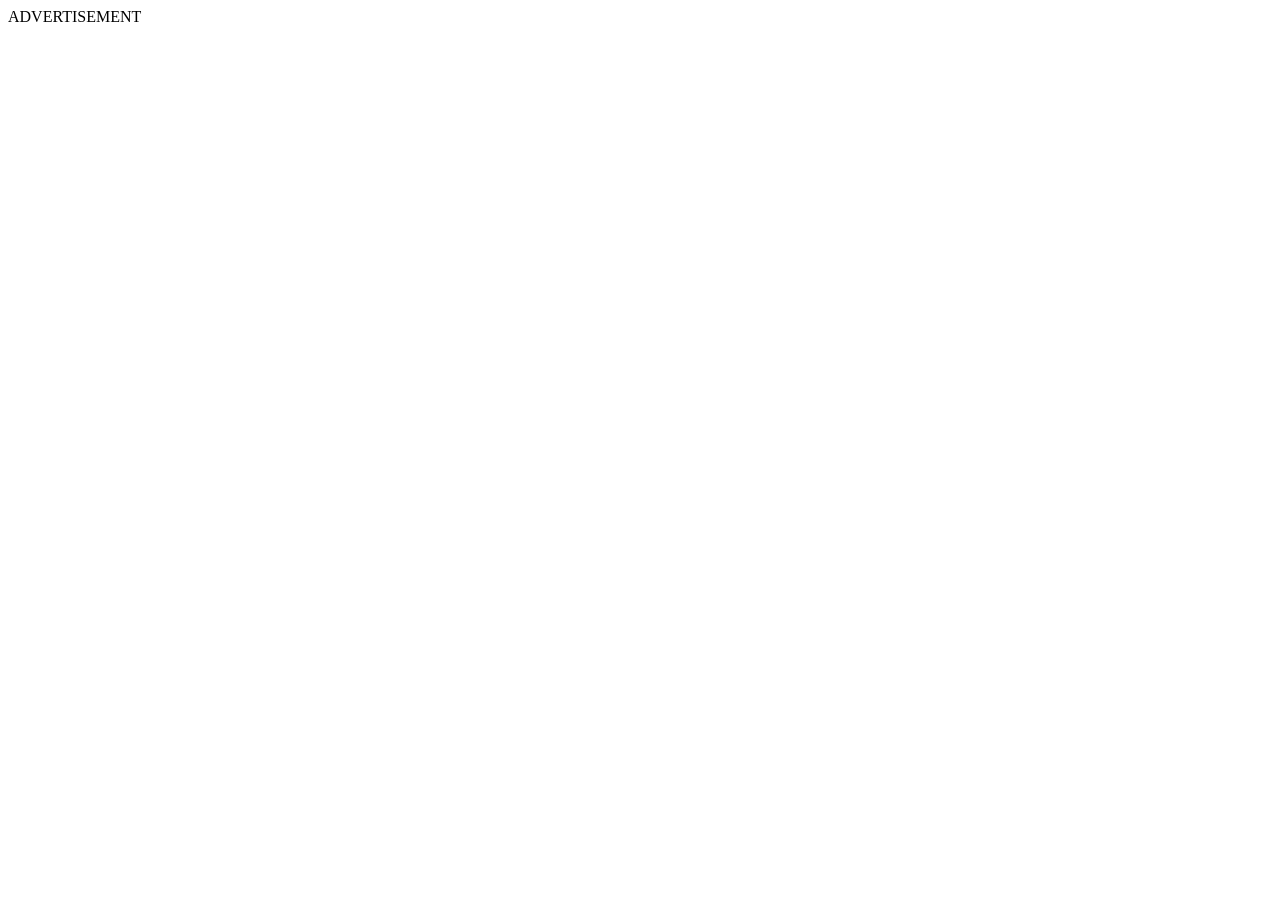
==== frontend/article.html @ e00c5311 "Create frontend/article.html" ====
<!DOCTYPE html>
<html>
<head>
<meta charset="UTF-8">
<link rel="stylesheet" href="style.css">
</head>

<body>

<div id="article"></div>

<div class="ad">
ADVERTISEMENT
</div>

<script src="script.js"></script>

</body>
</html>
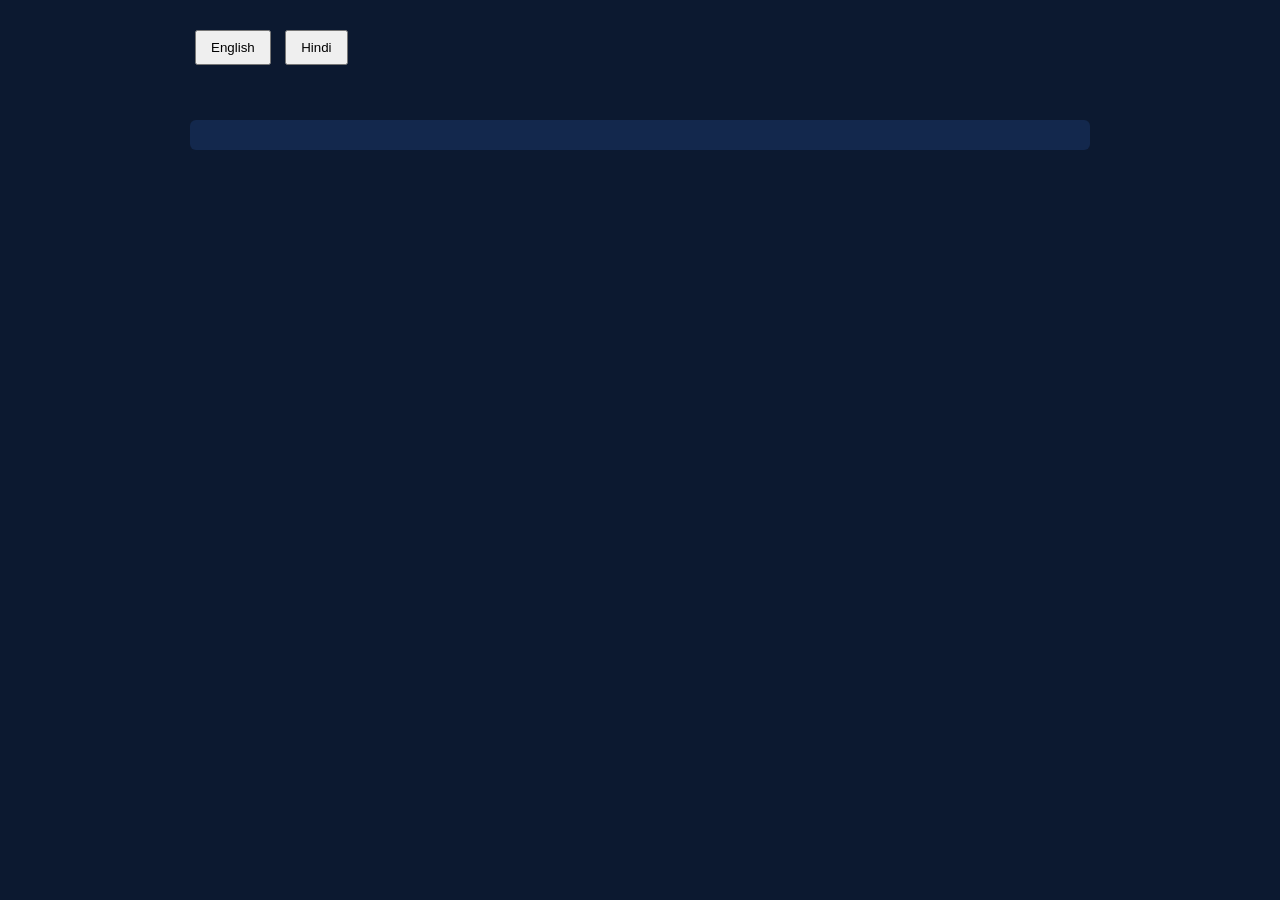
==== commit a30f99d0: "Update article.html" ====
--- a/frontend/article.html
+++ b/frontend/article.html
@@ -1,19 +1,112 @@
 <!DOCTYPE html>
 <html>
 <head>
-<meta charset="UTF-8">
-<link rel="stylesheet" href="style.css">
+
+<meta name="viewport" content="width=device-width,initial-scale=1">
+
+<title>PulseGurgaon</title>
+
+<style>
+
+body{
+font-family:Arial;
+margin:0;
+background:#0c1930;
+color:white;
+}
+
+.container{
+max-width:900px;
+margin:auto;
+padding:20px;
+}
+
+img{
+width:100%;
+border-radius:10px;
+margin-bottom:20px;
+}
+
+button{
+padding:8px 14px;
+margin:10px 5px;
+cursor:pointer;
+}
+
+.summary{
+background:#13284d;
+padding:15px;
+border-radius:6px;
+margin-bottom:15px;
+}
+
+</style>
+
 </head>
 
 <body>
 
-<div id="article"></div>
+<div class="container">
 
-<div class="ad">
-ADVERTISEMENT
+<button onclick="setLang('en')">English</button>
+<button onclick="setLang('hi')">Hindi</button>
+
+<h1 id="title"></h1>
+
+<img id="image">
+
+<div id="summary" class="summary"></div>
+
+<p id="content"></p>
+
 </div>
 
-<script src="script.js"></script>
+<script>
 
+let lang="en"
+
+function setLang(l){
+lang=l
+load()
+}
+
+async function load(){
+
+const id=new URLSearchParams(location.search).get("id")
+
+const res=await fetch("https://pulsegurgaon-backend.onrender.com/articles")
+
+const data=await res.json()
+
+const article=data.find(a=>a.id==id)
+
+document.getElementById("title").innerText=article["title_"+lang]
+document.getElementById("summary").innerText=article["summary_"+lang]
+document.getElementById("content").innerText=article["content_"+lang]
+document.getElementById("image").src=article.image
+
+}
+
+load()
+
+</script>
+<script>
+
+const params = new URLSearchParams(window.location.search)
+const id = params.get("id")
+
+fetch("../articles.json")
+.then(res=>res.json())
+.then(data=>{
+
+const article = data.find(a=>a.id == id)
+
+document.getElementById("title").innerText = article.title_en
+document.getElementById("image").src = article.image
+document.getElementById("content").innerText = article.content_en
+
+})
+
+</script>
 </body>
 </html>
